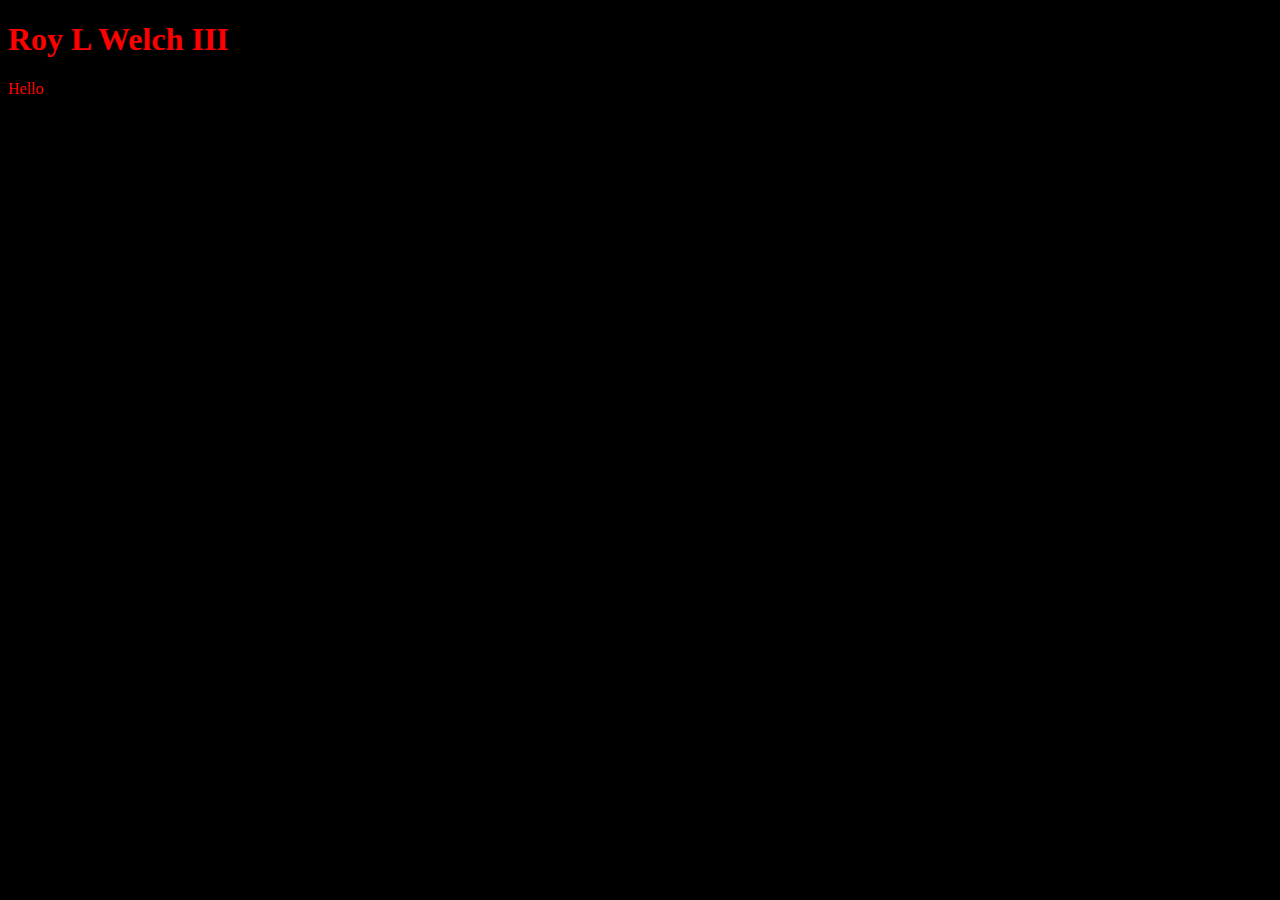
==== AboutME/aboutMe.html @ 42f96af8 "added about me folder" ====
<!DOCTYPE html>
<html lang="en">
<head>
  <meta charset="UTF-8">
  <meta name="viewport" content="width=device-width, initial-scale=1.0">
  <meta http-equiv="X-UA-Compatible" content="ie=edge">
  <link rel="stylesheet" href="./about-style.css">
  <title>About Me</title>
  
  
  <body>
      <header>
          <h1>Roy L Welch III</h1>
          <p>
             Hello
          </p>
      </header>













  </body>
---- AboutME/about-style.css ----
body {
    background-color: black;
    color: red;
}
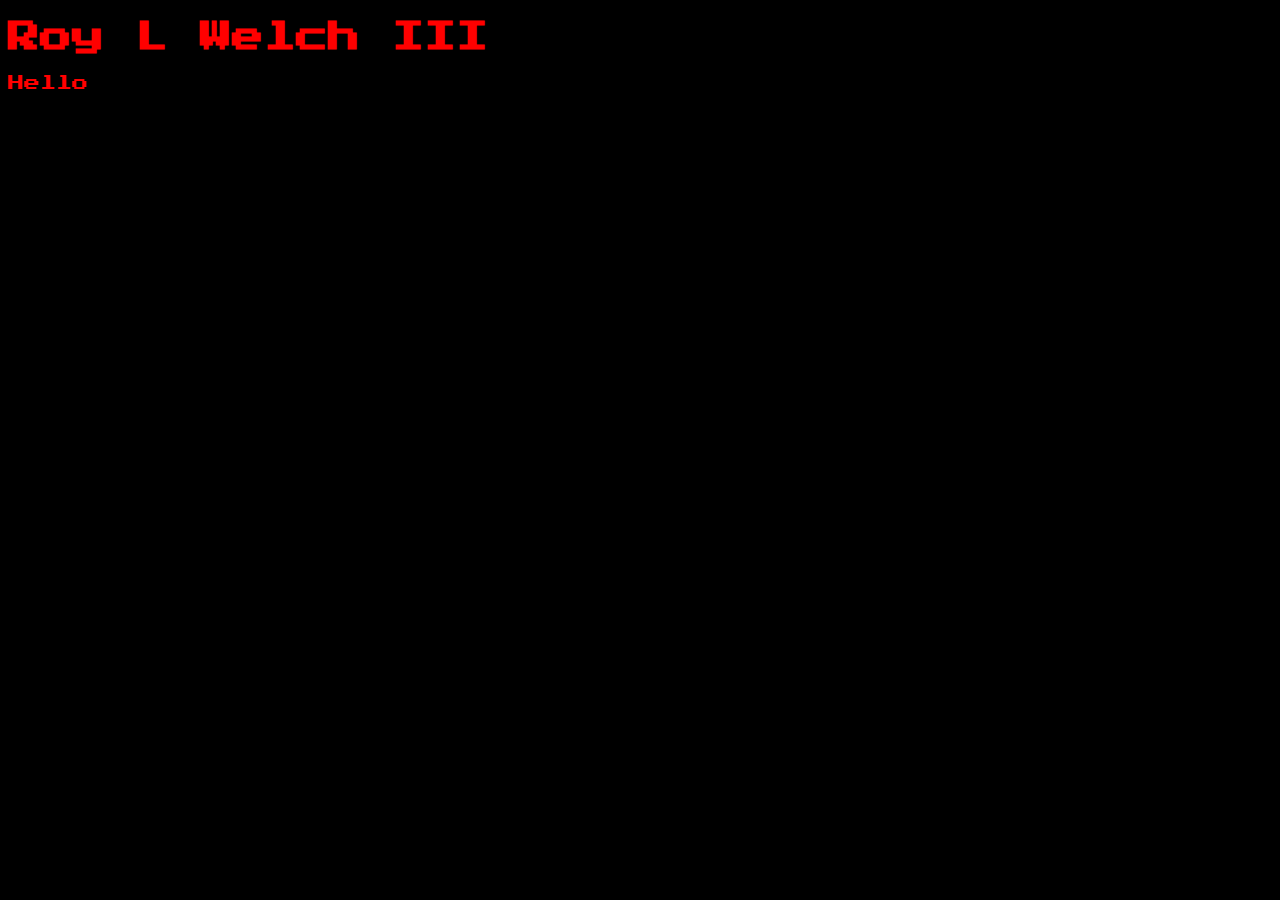
==== commit e1662673: "simple outline" ====
--- a/AboutME/aboutMe.html
+++ b/AboutME/aboutMe.html
@@ -5,16 +5,25 @@
   <meta name="viewport" content="width=device-width, initial-scale=1.0">
   <meta http-equiv="X-UA-Compatible" content="ie=edge">
   <link rel="stylesheet" href="./about-style.css">
+  <link href="https://fonts.googleapis.com/css2?family=Press+Start+2P&display=swap" rel="stylesheet">
   <title>About Me</title>
   
   
-  <body>
-      <header>
+  <body class="container">
+      <header class="header">
           <h1>Roy L Welch III</h1>
           <p>
              Hello
           </p>
       </header>
+      <main class="main">
+
+
+
+
+
+        
+      </main>
 
 
 
--- a/AboutME/about-style.css
+++ b/AboutME/about-style.css
@@ -1,4 +1,26 @@
 body {
     background-color: black;
     color: red;
+    font-family: 'press start 2p';
+} 
+
+
+/* Small and up (Landscape Phones) */
+@media (min-width: 576px) {
+
+}
+
+/* Medium and up (Tablets) */
+@media (min-width: 768px) {
+
+}
+
+/* Large and up (Desktops) */
+@media (min-width: 992px) {
+
+}
+
+/* Extra Large and up (Wide Screen Desktops) */
+@media (min-width: 1200px) {
+
 }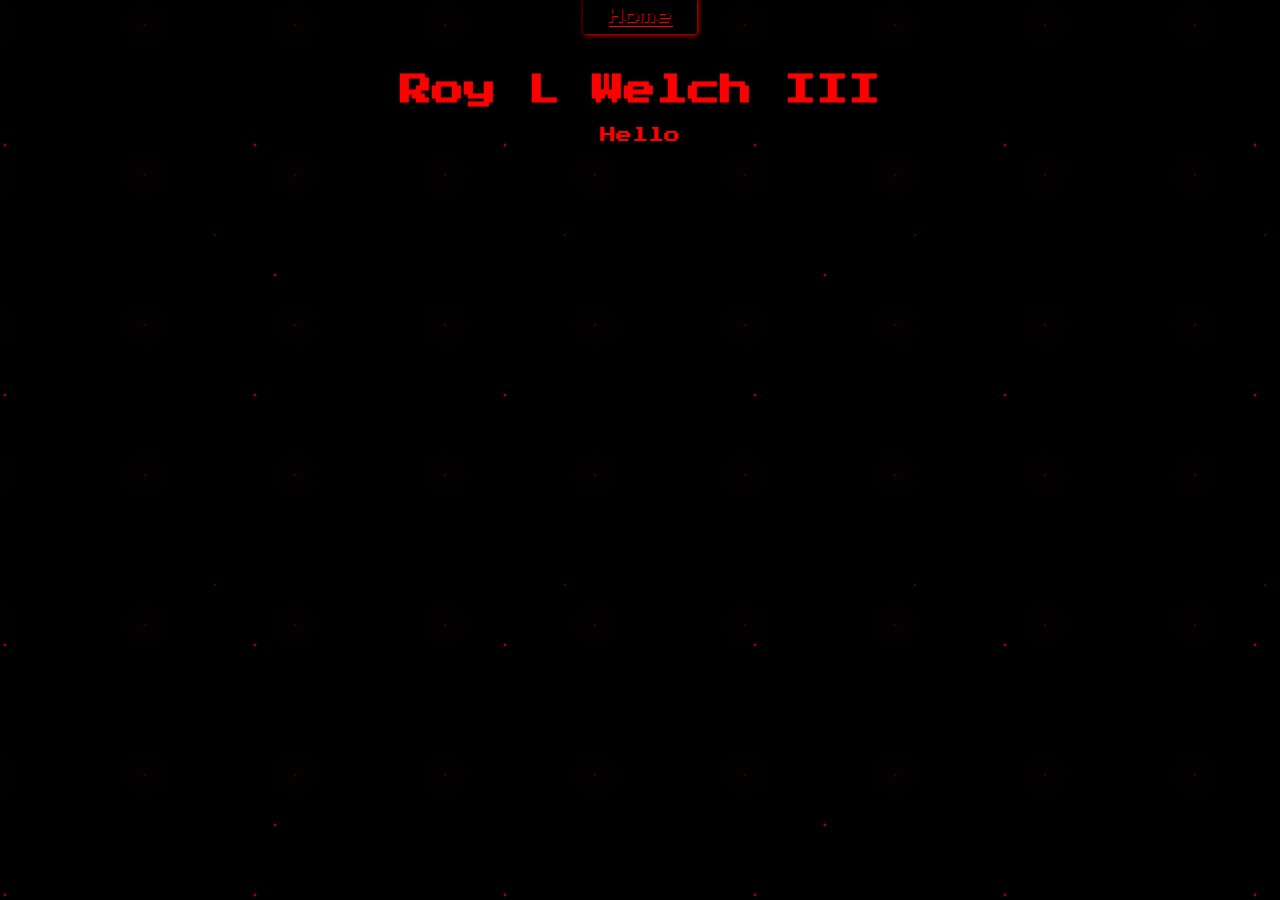
==== commit 9ef7c4e5: "home button added" ====
--- a/AboutME/aboutMe.html
+++ b/AboutME/aboutMe.html
@@ -10,6 +10,9 @@
   
   
   <body class="container">
+      <main>
+        <a href="https://rwelchiii.github.io/Web101_Roy_Welch/">Home</a>
+      </main>
       <header class="header">
           <h1>Roy L Welch III</h1>
           <p>
--- a/AboutME/about-style.css
+++ b/AboutME/about-style.css
@@ -1,8 +1,34 @@
 body {
-    background-color: black;
+    background-color:black;
+    background-image:
+    radial-gradient(rgb(255, 0, 0), rgba(0, 0, 0, 0.2) 2px, transparent 40px),
+    radial-gradient(rgb(253, 2, 2), rgba(0, 0, 0, 0.15) 1px, transparent 30px),
+    radial-gradient(rgb(255, 0, 0), rgba(0, 0, 0, 0.1) 2px, transparent 40px),
+    radial-gradient(rgba(168, 8, 8, 0.384), rgba(43, 10, 10, 0.1) 2px, transparent 30px);
+    background-size: 550px 550px, 350px 350px, 250px 250px, 150px 150px;
+    background-position: 0 0, 40px 60px, 130px 270px, 70px 100px;
     color: red;
     font-family: 'press start 2p';
+    text-align: center;
+    display: block;
 } 
+main{
+    margin-bottom: 50px;
+}
+a {
+    text-align: center;
+    background: #000000;
+    border: none;
+    padding: 10px 25px 10px 25px;
+    color: rgb(0, 0, 0);
+    box-shadow: 1px 1px 5px #ff0000;
+    border-radius: 3px;
+    text-shadow: 1px 1px 1px #ff0000;
+    cursor: pointer;
+}
+a:hover {
+    background: #ff0000;
+}
 
 
 /* Small and up (Landscape Phones) */
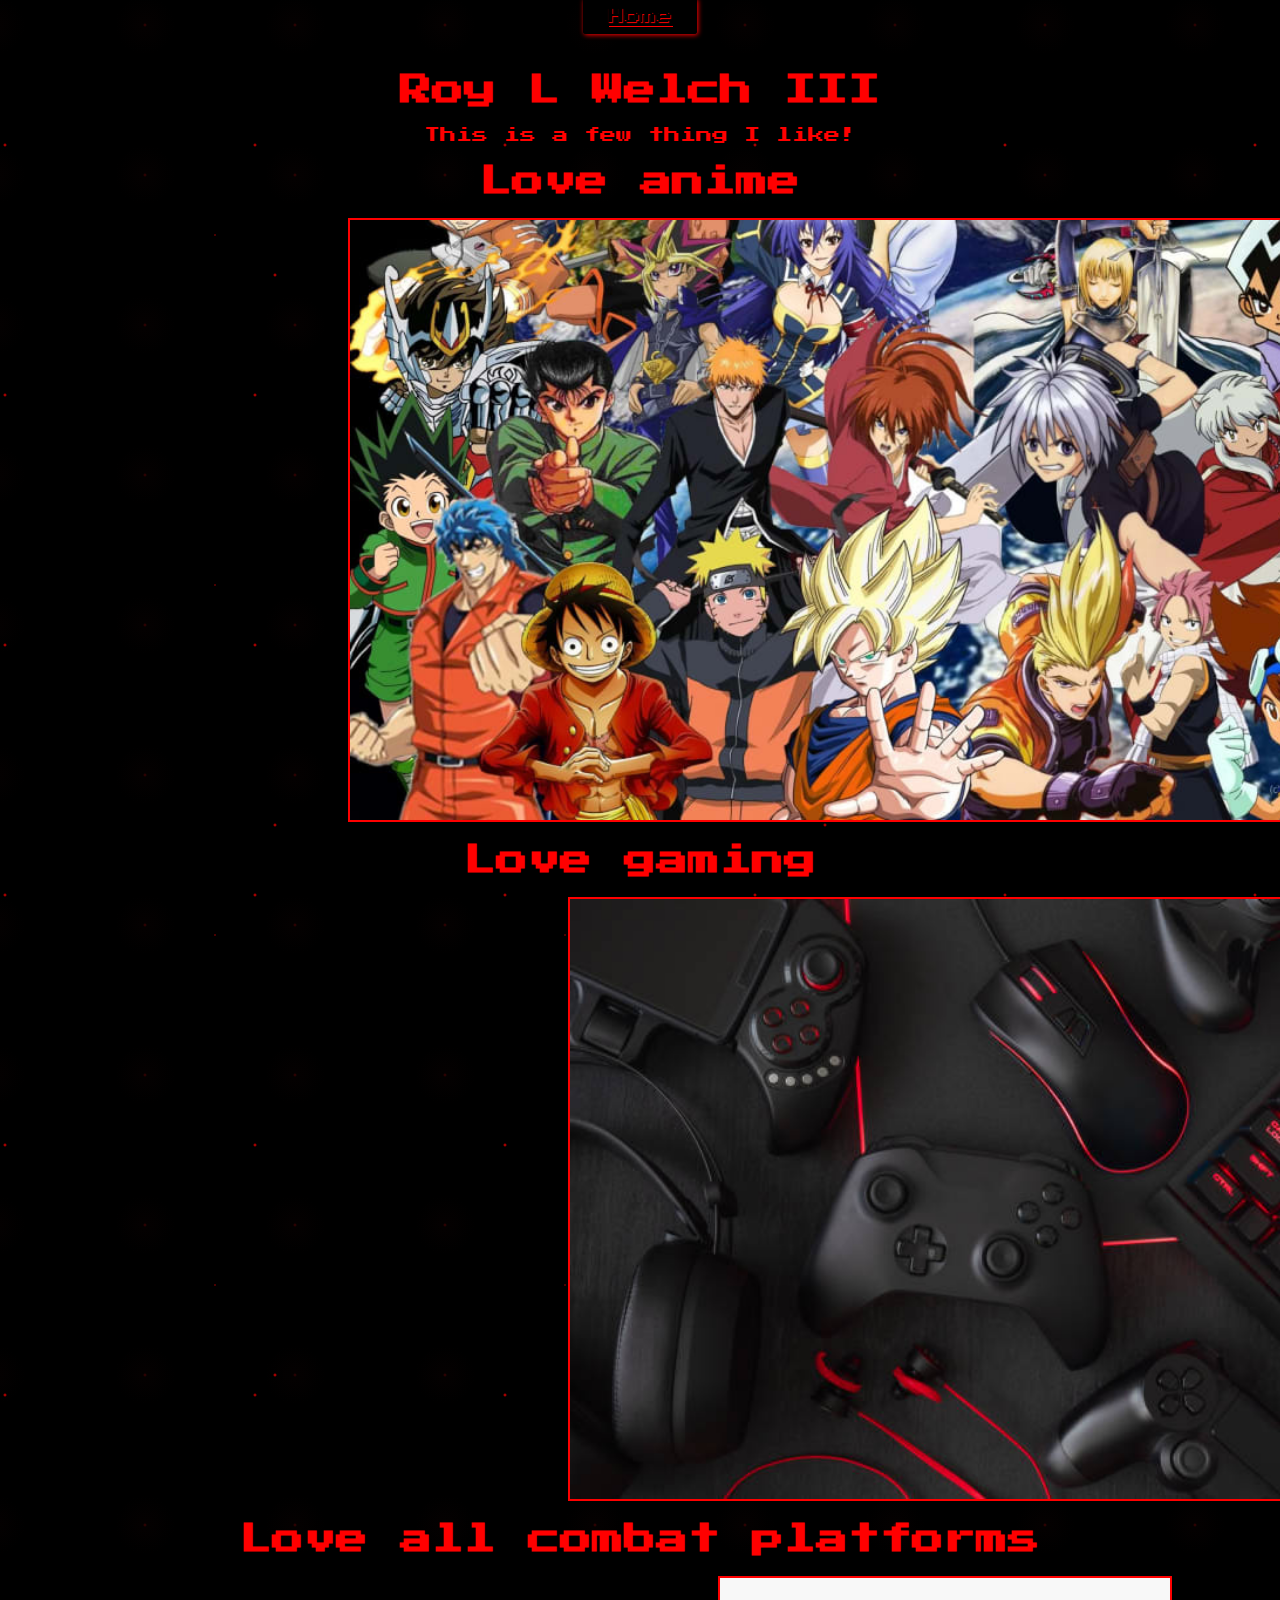
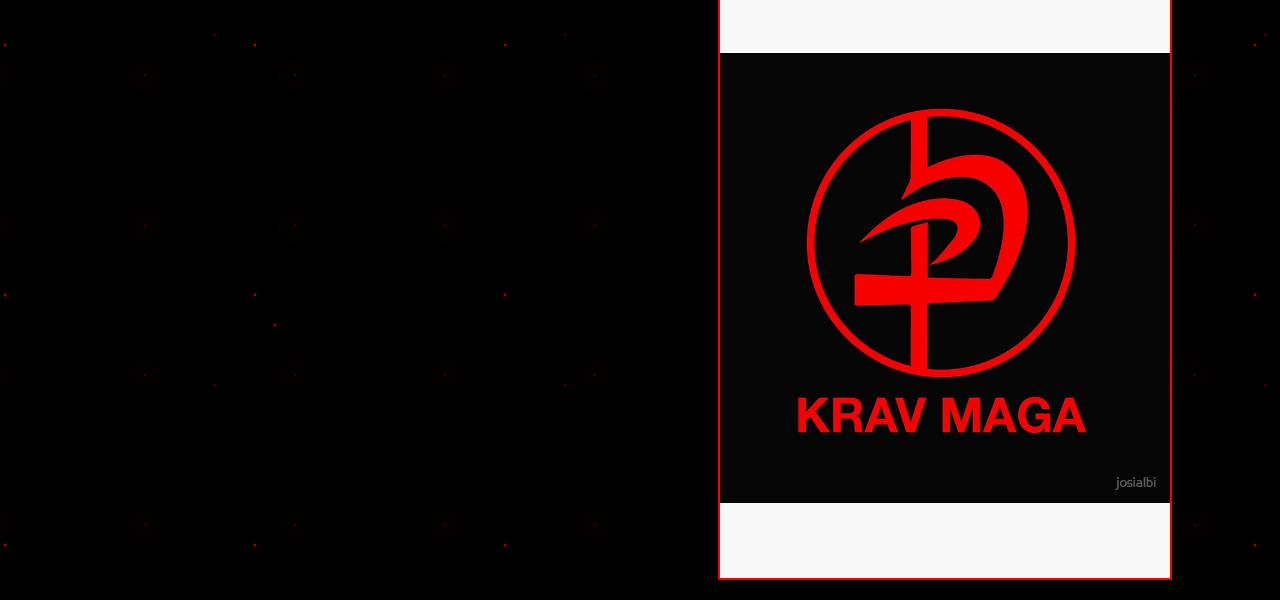
==== commit b0065894: "aboutMe mediaQs css" ====
--- a/AboutME/aboutMe.html
+++ b/AboutME/aboutMe.html
@@ -10,16 +10,27 @@
   
   
   <body class="container">
-      <main>
+      <header class="header">
         <a href="https://rwelchiii.github.io/Web101_Roy_Welch/">Home</a>
-      </main>
-      <header class="header">
+      </header>
+      <main class="header">
           <h1>Roy L Welch III</h1>
           <p>
-             Hello
+             This is a few thing I like!
           </p>
-      </header>
-      <main class="main">
+          <section class="image">
+            <figure>
+              <h1>Love anime</h1>
+              <img src="anime.png" id="anime">
+              <h1>Love gaming</h1>
+              <img src="gaming.png" id="gaming">
+              <h1>Love all combat platforms</h1>
+              <img src="kravamaga.png" id="krav">
+            </figure>
+        </section>
+        </main>
+
+      
 
 
 
--- a/AboutME/about-style.css
+++ b/AboutME/about-style.css
@@ -12,10 +12,10 @@
     text-align: center;
     display: block;
 } 
-main{
+header {
     margin-bottom: 50px;
 }
-a {
+header a {
     text-align: center;
     background: #000000;
     border: none;
@@ -29,24 +29,106 @@
 a:hover {
     background: #ff0000;
 }
-
+img {
+    display: flex;
+    justify-content: space-around;
+    align-content: stretch;
+    border: 2px solid red;
+}
+#anime {
+height: 300px;
+margin-bottom: 20px;
+margin-left: 100px;
+}
+#gaming {
+    height: 300px;
+    margin-bottom: 20px;
+    margin-left: 200px;
+}
+#krav{
+    height: 300px;
+    margin-bottom: 20px;
+    margin-left: 270px;
+}
 
 /* Small and up (Landscape Phones) */
-@media (min-width: 576px) {
+@media (min-width: 400px) {
+    #anime {
+        height: 200px;
+        width: 400px;
+        margin-bottom: 20px;
+        margin-left: 20px;
+        }
+        #gaming {
+            height: 150px;
+            margin-bottom: 20px;
+            margin-left: 120px;
+        }
+        #krav{
+            height: 150px;
+            margin-bottom: 20px;
+            margin-left: 175px;
+        }
 
 }
 
 /* Medium and up (Tablets) */
-@media (min-width: 768px) {
-
+@media (min-width: 700px) {
+    #anime {
+        height: 300px;
+        width: 600px;
+        margin-bottom: 20px;
+        margin-left: 120px;
+        }
+        #gaming {
+            height: 300px;
+            margin-bottom: 20px;
+            margin-left: 220px;
+        }
+        #krav{
+            height: 300px;
+            margin-bottom: 20px;
+            margin-left: 320px;
+        }
 }
 
 /* Large and up (Desktops) */
 @media (min-width: 992px) {
-
+    #anime {
+        height: 300px;
+        width: 600px;
+        margin-bottom: 20px;
+        margin-left: 120px;
+        }
+        #gaming {
+            height: 300px;
+            margin-bottom: 20px;
+            margin-left: 220px;
+        }
+        #krav{
+            height: 300px;
+            margin-bottom: 20px;
+            margin-left: 320px;
+        }
 }
 
 /* Extra Large and up (Wide Screen Desktops) */
 @media (min-width: 1200px) {
+    #anime {
+        height: 600px;
+        width: 1200px;
+        margin-bottom: 20px;
+        margin-left: 300px;
+        }
+        #gaming {
+            height: 600px;
+            margin-bottom: 20px;
+            margin-left: 520px;
+        }
+        #krav{
+            height: 600px;
+            margin-bottom: 20px;
+            margin-left: 670px;
+        }
 
 }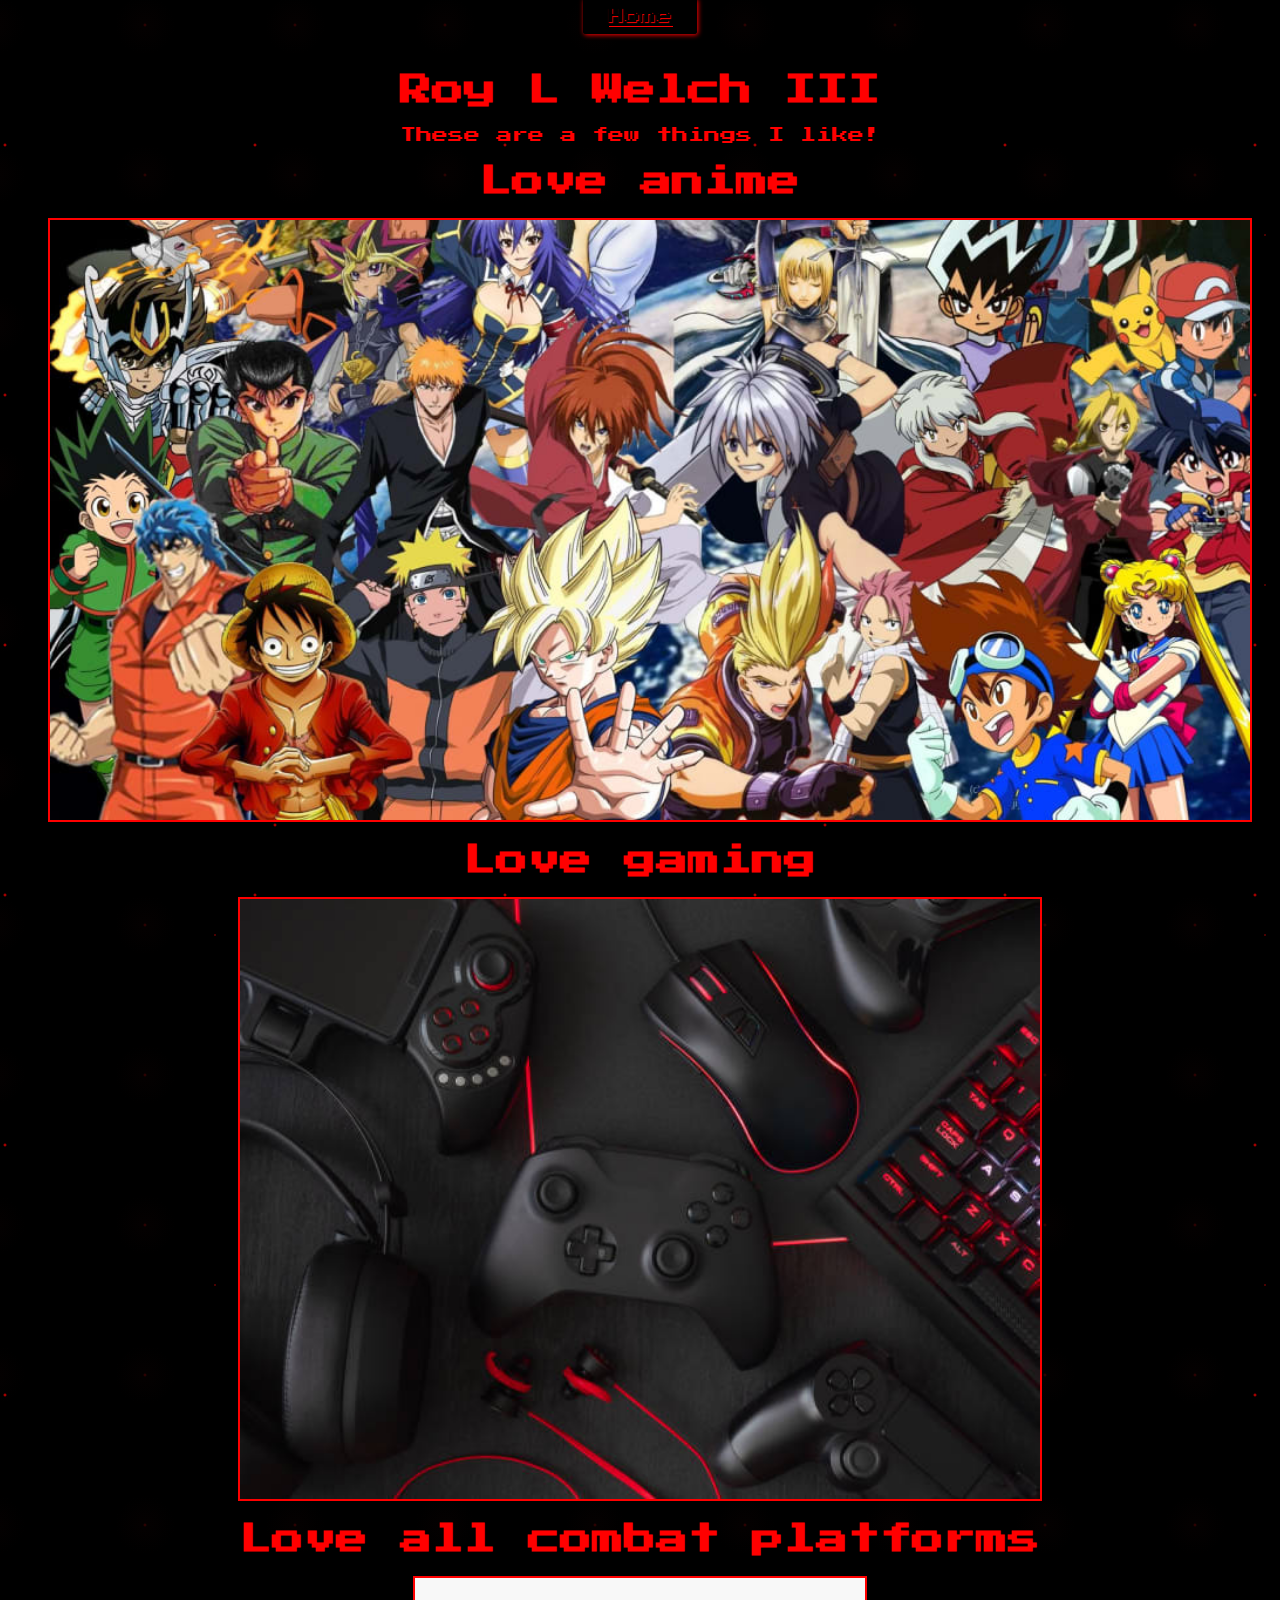
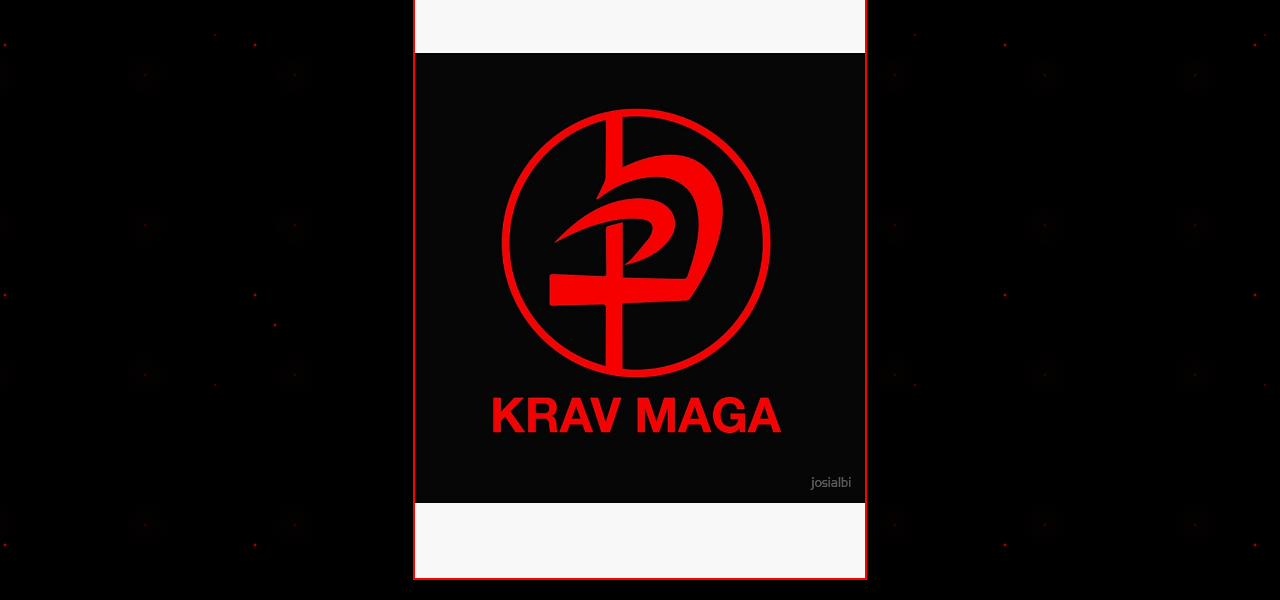
==== commit 146049e6: "spell fix" ====
--- a/AboutME/aboutMe.html
+++ b/AboutME/aboutMe.html
@@ -16,7 +16,7 @@
       <main class="header">
           <h1>Roy L Welch III</h1>
           <p>
-             This is a few thing I like!
+             These are a few things I like!
           </p>
           <section class="image">
             <figure>
--- a/AboutME/about-style.css
+++ b/AboutME/about-style.css
@@ -53,82 +53,93 @@
 
 /* Small and up (Landscape Phones) */
 @media (min-width: 400px) {
-    #anime {
-        height: 200px;
-        width: 400px;
-        margin-bottom: 20px;
-        margin-left: 20px;
+         #anime {
+            height: 200px;
+            width: 400px;
+            margin-bottom: 20px;
+            margin-left: auto;
+            margin-right: auto;
         }
         #gaming {
             height: 150px;
             margin-bottom: 20px;
-            margin-left: 120px;
+            margin-left: auto;
+            margin-right: auto;
         }
         #krav{
             height: 150px;
             margin-bottom: 20px;
-            margin-left: 175px;
-        }
+            margin-left: auto;
+            margin-right: auto;
 
 }
 
 /* Medium and up (Tablets) */
 @media (min-width: 700px) {
-    #anime {
-        height: 300px;
-        width: 600px;
-        margin-bottom: 20px;
-        margin-left: 120px;
+         #anime {
+            height: 300px;
+            width: 600px;
+            margin-bottom: 20px;
+            margin-left: auto;
+            margin-right: auto;
         }
         #gaming {
             height: 300px;
             margin-bottom: 20px;
-            margin-left: 220px;
+            margin-left: auto;
+            margin-right: auto;
         }
         #krav{
             height: 300px;
             margin-bottom: 20px;
-            margin-left: 320px;
+            margin-left: auto;
+            margin-right: auto;;
         }
 }
 
 /* Large and up (Desktops) */
 @media (min-width: 992px) {
-    #anime {
-        height: 300px;
-        width: 600px;
-        margin-bottom: 20px;
-        margin-left: 120px;
+        #anime {
+            height: 300px;
+            width: 600px;
+            margin-bottom: 20px;
+            margin-left: auto;
+            margin-right: auto;
         }
         #gaming {
             height: 300px;
             margin-bottom: 20px;
-            margin-left: 220px;
+            margin-left: auto;
+            margin-right: auto;
         }
         #krav{
             height: 300px;
             margin-bottom: 20px;
-            margin-left: 320px;
+            margin-left: auto;
+            margin-right: auto;
         }
 }
 
 /* Extra Large and up (Wide Screen Desktops) */
 @media (min-width: 1200px) {
-    #anime {
-        height: 600px;
-        width: 1200px;
-        margin-bottom: 20px;
-        margin-left: 300px;
+        #anime {
+            height: 600px;
+            width: 1200px;
+            margin-bottom: 20px;
+            margin-left: auto;
+            margin-right: auto;
         }
         #gaming {
             height: 600px;
             margin-bottom: 20px;
-            margin-left: 520px;
+            margin-left: auto;
+            margin-right: auto;
         }
         #krav{
             height: 600px;
             margin-bottom: 20px;
-            margin-left: 670px;
+            margin-left: auto;
+            margin-right: auto;
         }
 
 }